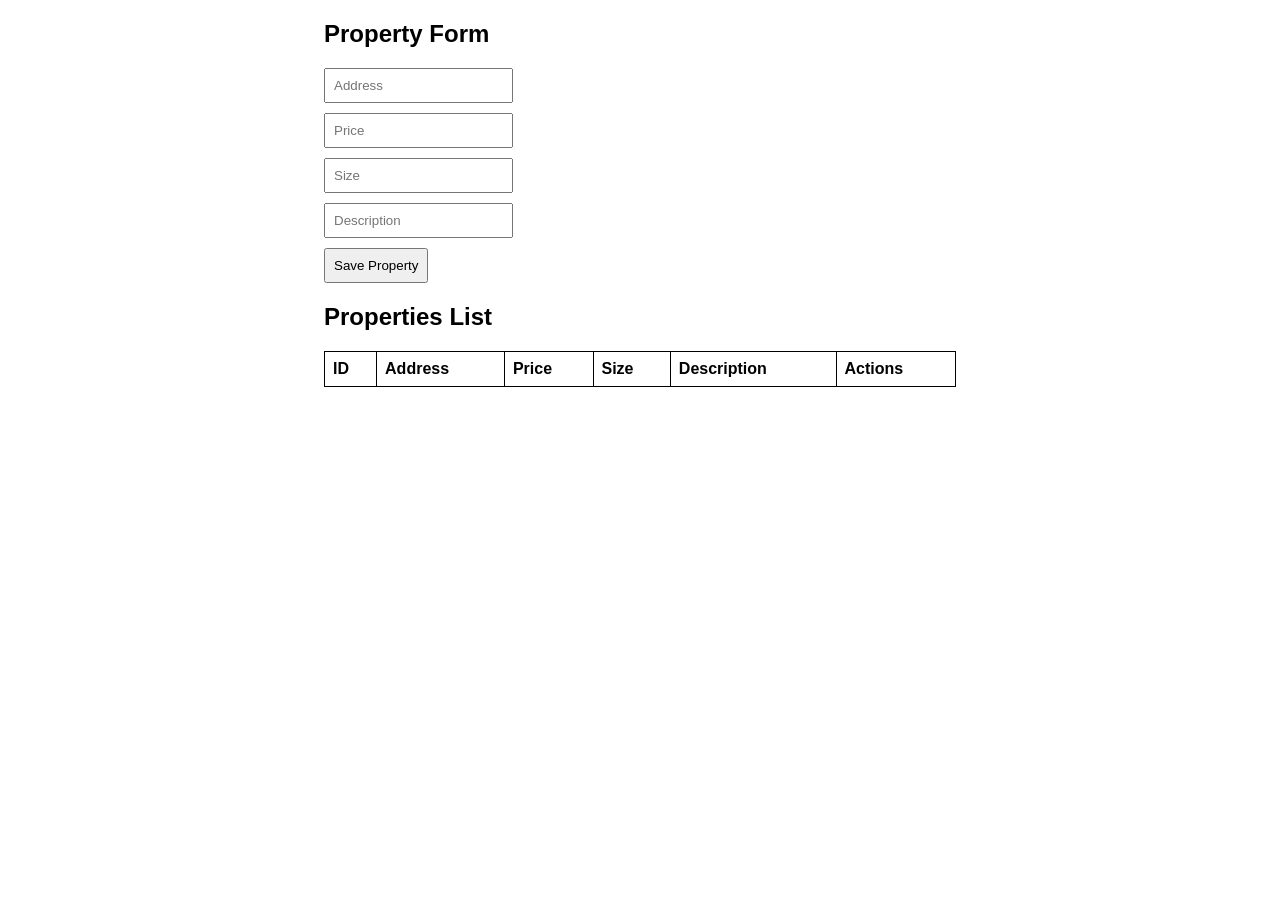
==== src/main/resources/static/index.html @ 3d127d7d "firts commit" ====
<!DOCTYPE html>
<html lang="en">
<head>
    <meta charset="UTF-8">
    <meta name="viewport" content="width=device-width, initial-scale=1.0">
    <title>Property Management</title>
    <style>
        body { font-family: Arial, sans-serif; }
        .container { width: 50%; margin: auto; }
        input, button { display: block; margin: 10px 0; padding: 8px; }
        table { width: 100%; border-collapse: collapse; margin-top: 20px; }
        th, td { border: 1px solid black; padding: 8px; text-align: left; }
    </style>
</head>
<body>
<div class="container">
    <h2>Property Form</h2>
    <input type="hidden" id="propertyId">
    <input type="text" id="address" placeholder="Address" required>
    <input type="number" id="price" placeholder="Price" required>
    <input type="number" id="size" placeholder="Size" required>
    <input type="text" id="description" placeholder="Description" required>
    <button onclick="addOrUpdateProperty()">Save Property</button>

    <h2>Properties List</h2>
    <table>
        <thead>
        <tr>
            <th>ID</th>
            <th>Address</th>
            <th>Price</th>
            <th>Size</th>
            <th>Description</th>
            <th>Actions</th>
        </tr>
        </thead>
        <tbody id="propertyTable"></tbody>
    </table>
</div>

<script>
    const API_URL = `${window.location.origin}/properties`;

    async function fetchProperties() {
        const response = await fetch(API_URL);
        const properties = await response.json();
        const table = document.getElementById('propertyTable');
        table.innerHTML = '';
        properties.forEach(prop => {
            table.innerHTML += `
                    <tr>
                        <td>${prop.id}</td>
                        <td>${prop.address}</td>
                        <td>${prop.price}</td>
                        <td>${prop.size}</td>
                        <td>${prop.description}</td>
                        <td>
                            <button onclick="editProperty(${prop.id}, '${prop.address}', ${prop.price}, ${prop.size}, '${prop.description}')">Edit</button>
                            <button onclick="deleteProperty(${prop.id})">Delete</button>
                        </td>
                    </tr>`;
        });
    }

    async function addOrUpdateProperty() {
        const propertyId = document.getElementById('propertyId').value;
        const property = {
            address: document.getElementById('address').value,
            price: document.getElementById('price').value,
            size: document.getElementById('size').value,
            description: document.getElementById('description').value
        };

        const method = propertyId ? 'PUT' : 'POST';
        const url = propertyId ? `${API_URL}/${propertyId}` : API_URL;

        await fetch(url, {
            method: method,
            headers: { 'Content-Type': 'application/json' },
            body: JSON.stringify(property)
        });

        document.getElementById('propertyId').value = '';
        document.getElementById('address').value = '';
        document.getElementById('price').value = '';
        document.getElementById('size').value = '';
        document.getElementById('description').value = '';

        fetchProperties();
    }

    function editProperty(id, address, price, size, description) {
        document.getElementById('propertyId').value = id;
        document.getElementById('address').value = address;
        document.getElementById('price').value = price;
        document.getElementById('size').value = size;
        document.getElementById('description').value = description;
    }

    async function deleteProperty(id) {
        await fetch(`${API_URL}/${id}`, { method: 'DELETE' });
        fetchProperties();
    }

    fetchProperties();
</script>
</body>
</html>
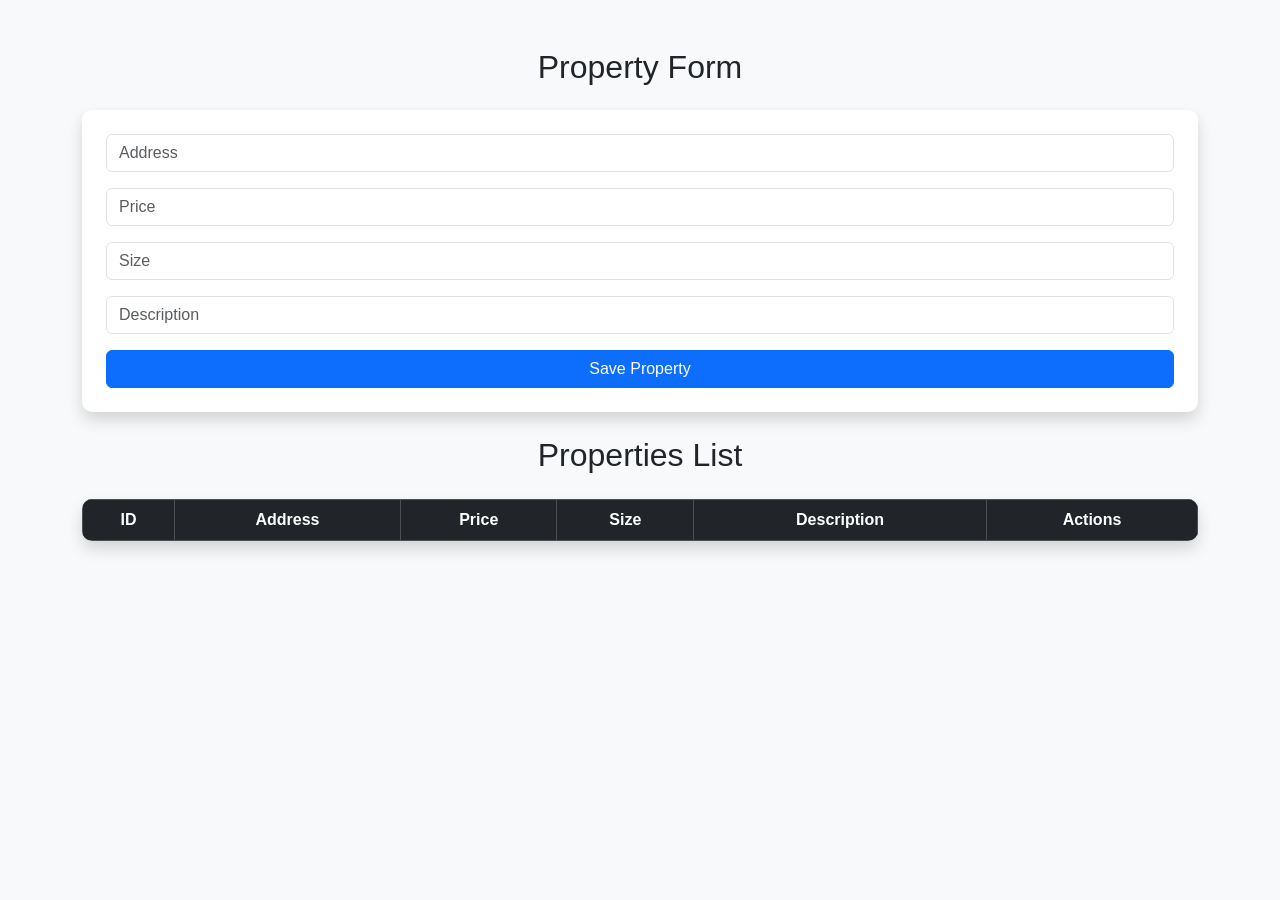
==== commit 9f25d634: "some configurations" ====
--- a/src/main/resources/static/index.html
+++ b/src/main/resources/static/index.html
@@ -4,27 +4,33 @@
     <meta charset="UTF-8">
     <meta name="viewport" content="width=device-width, initial-scale=1.0">
     <title>Property Management</title>
-    <style>
-        body { font-family: Arial, sans-serif; }
-        .container { width: 50%; margin: auto; }
-        input, button { display: block; margin: 10px 0; padding: 8px; }
-        table { width: 100%; border-collapse: collapse; margin-top: 20px; }
-        th, td { border: 1px solid black; padding: 8px; text-align: left; }
-    </style>
+    <link rel="stylesheet" href="https://cdn.jsdelivr.net/npm/bootstrap@5.3.0/dist/css/bootstrap.min.css">
+    <link rel="stylesheet" href="styles.css">
 </head>
 <body>
-<div class="container">
-    <h2>Property Form</h2>
-    <input type="hidden" id="propertyId">
-    <input type="text" id="address" placeholder="Address" required>
-    <input type="number" id="price" placeholder="Price" required>
-    <input type="number" id="size" placeholder="Size" required>
-    <input type="text" id="description" placeholder="Description" required>
-    <button onclick="addOrUpdateProperty()">Save Property</button>
 
-    <h2>Properties List</h2>
-    <table>
-        <thead>
+<div class="container mt-5">
+    <h2 class="text-center mb-4">Property Form</h2>
+    <div class="card p-4 shadow">
+        <input type="hidden" id="propertyId">
+        <div class="mb-3">
+            <input type="text" class="form-control" id="address" placeholder="Address" required>
+        </div>
+        <div class="mb-3">
+            <input type="number" class="form-control" id="price" placeholder="Price" required>
+        </div>
+        <div class="mb-3">
+            <input type="number" class="form-control" id="size" placeholder="Size" required>
+        </div>
+        <div class="mb-3">
+            <input type="text" class="form-control" id="description" placeholder="Description" required>
+        </div>
+        <button class="btn btn-primary w-100" onclick="addOrUpdateProperty()">Save Property</button>
+    </div>
+
+    <h2 class="text-center my-4">Properties List</h2>
+    <table class="table table-bordered table-striped shadow">
+        <thead class="table-dark">
         <tr>
             <th>ID</th>
             <th>Address</th>
@@ -38,71 +44,6 @@
     </table>
 </div>
 
-<script>
-    const API_URL = `${window.location.origin}/properties`;
-
-    async function fetchProperties() {
-        const response = await fetch(API_URL);
-        const properties = await response.json();
-        const table = document.getElementById('propertyTable');
-        table.innerHTML = '';
-        properties.forEach(prop => {
-            table.innerHTML += `
-                    <tr>
-                        <td>${prop.id}</td>
-                        <td>${prop.address}</td>
-                        <td>${prop.price}</td>
-                        <td>${prop.size}</td>
-                        <td>${prop.description}</td>
-                        <td>
-                            <button onclick="editProperty(${prop.id}, '${prop.address}', ${prop.price}, ${prop.size}, '${prop.description}')">Edit</button>
-                            <button onclick="deleteProperty(${prop.id})">Delete</button>
-                        </td>
-                    </tr>`;
-        });
-    }
-
-    async function addOrUpdateProperty() {
-        const propertyId = document.getElementById('propertyId').value;
-        const property = {
-            address: document.getElementById('address').value,
-            price: document.getElementById('price').value,
-            size: document.getElementById('size').value,
-            description: document.getElementById('description').value
-        };
-
-        const method = propertyId ? 'PUT' : 'POST';
-        const url = propertyId ? `${API_URL}/${propertyId}` : API_URL;
-
-        await fetch(url, {
-            method: method,
-            headers: { 'Content-Type': 'application/json' },
-            body: JSON.stringify(property)
-        });
-
-        document.getElementById('propertyId').value = '';
-        document.getElementById('address').value = '';
-        document.getElementById('price').value = '';
-        document.getElementById('size').value = '';
-        document.getElementById('description').value = '';
-
-        fetchProperties();
-    }
-
-    function editProperty(id, address, price, size, description) {
-        document.getElementById('propertyId').value = id;
-        document.getElementById('address').value = address;
-        document.getElementById('price').value = price;
-        document.getElementById('size').value = size;
-        document.getElementById('description').value = description;
-    }
-
-    async function deleteProperty(id) {
-        await fetch(`${API_URL}/${id}`, { method: 'DELETE' });
-        fetchProperties();
-    }
-
-    fetchProperties();
-</script>
+<script src="script.js"></script>
 </body>
 </html>
--- a/src/main/resources/static/styles.css
+++ b/src/main/resources/static/styles.css
@@ -0,0 +1,20 @@
+body {
+    font-family: Arial, sans-serif;
+    background-color: #f8f9fa;
+}
+
+.card {
+    border-radius: 10px;
+    border: none;
+}
+
+.table {
+    background-color: white;
+    border-radius: 10px;
+    overflow: hidden;
+}
+
+.table th, .table td {
+    text-align: center;
+    vertical-align: middle;
+}
